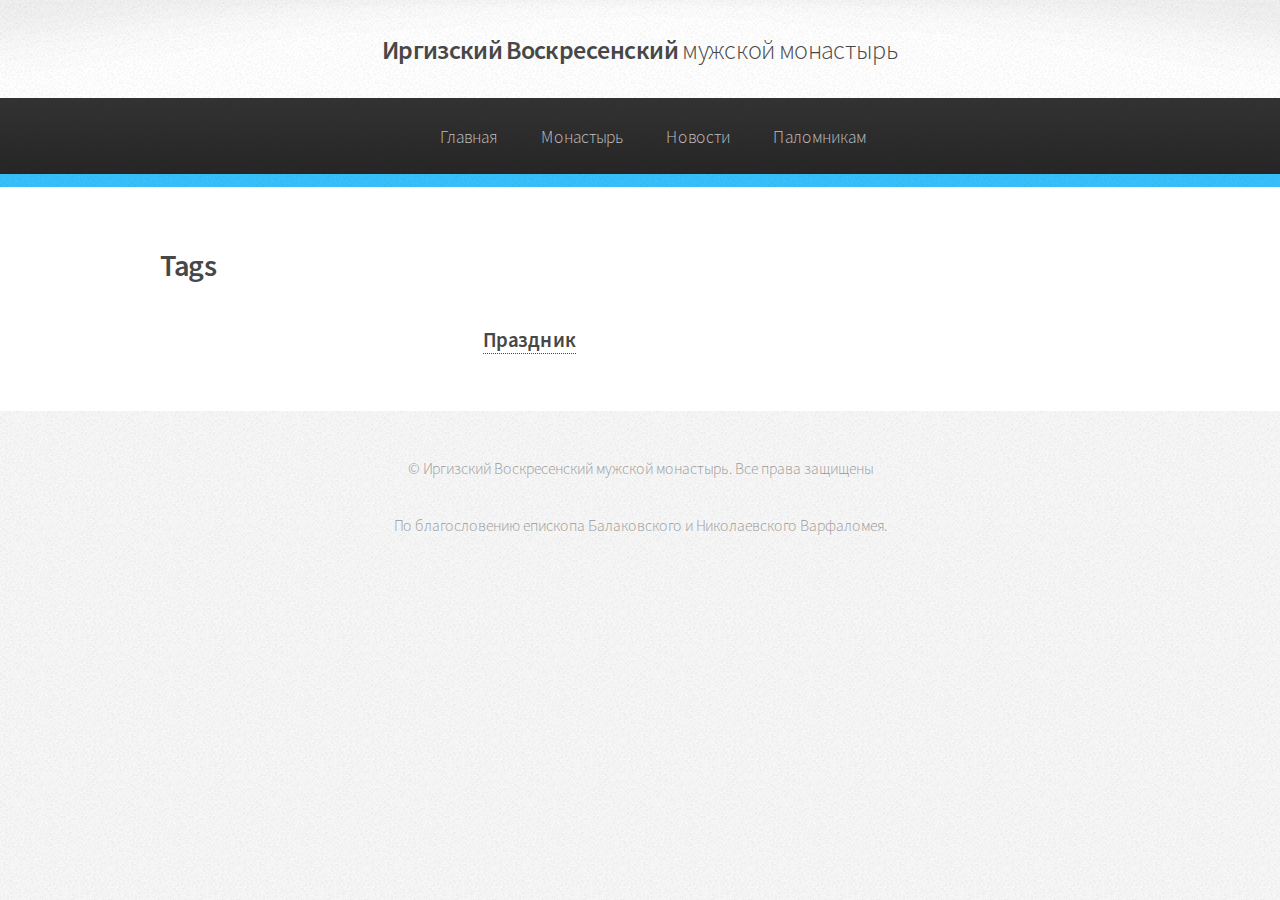
==== tags/index.html @ f7e7fb21 "first commit" ====
<!DOCTYPE HTML>
<html lang="ru">
    <head>

<title>Tags | Иргизский Воскресенский мужской монастырь, г. Балаково</title>
<meta charset="utf-8" />
<meta name="viewport" content="width=device-width, initial-scale=1, user-scalable=no" />
<link rel="stylesheet" href="/style.css" />
<meta property="og:title" content="Tags" />
<meta property="og:description" content="" />
<meta property="og:type" content="website" />
<meta property="og:url" content="http://example.org/tags/" />
</head>
    <body class="is-preload">
        <div id="page-wrapper"><div id="header">
    <h1><a href="http://example.org/" id="logo">
        Иргизский Воскресенский <em>мужской монастырь</em>
    </a></h1>

    <nav id="nav">
        <ul>
                <li class="">
                    <a href="/">Главная</a>
                <li class="">
                    <a href="/%D0%BC%D0%BE%D0%BD%D0%B0%D1%81%D1%82%D1%8B%D1%80%D1%8C/">Монастырь</a><ul>
                        <li class="">
                            <a href="/%D0%BC%D0%BE%D0%BD%D0%B0%D1%81%D1%82%D1%8B%D1%80%D1%8C/%D0%B4%D1%83%D1%85%D0%BE%D0%B2%D0%B5%D0%BD%D1%81%D1%82%D0%B2%D0%BE/">Духовенство</a>
                        <li class="">
                            <a href="/%D0%BC%D0%BE%D0%BD%D0%B0%D1%81%D1%82%D1%8B%D1%80%D1%8C/%D0%B1%D0%BE%D0%B3%D0%BE%D1%81%D0%BB%D1%83%D0%B6%D0%B5%D0%BD%D0%B8%D1%8F/">Богослужения</a>
                        <li class="">
                            <a href="/%D0%BC%D0%BE%D0%BD%D0%B0%D1%81%D1%82%D1%8B%D1%80%D1%8C/%D0%B8%D1%81%D1%82%D0%BE%D1%80%D0%B8%D1%8F/">История</a>
                    </ul>
                <li class="">
                    <a href="/%D0%BD%D0%BE%D0%B2%D0%BE%D1%81%D1%82%D0%B8/">Новости</a>
                <li class="">
                    <a href="/%D0%BF%D0%B0%D0%BB%D0%BE%D0%BC%D0%BD%D0%B8%D0%BA%D0%B0%D0%BC/">Паломникам</a>
        </ul>
    </nav>
</div>


            <section class="wrapper style1">
                <div class="container">
                    

                        <div class="">
                            <div id="content">
                                <article>
    <header>
        <h2>Tags</h2>
        
    </header>

    
        <section>
    <div class="box post">
        <a href="/tags/%D0%BF%D1%80%D0%B0%D0%B7%D0%B4%D0%BD%D0%B8%D0%BA/" class="image left"><img src="/" alt="" /></a>
        <div class="inner">
            <h3><a href="/tags/%D0%BF%D1%80%D0%B0%D0%B7%D0%B4%D0%BD%D0%B8%D0%BA/">Праздник</a></h3>
            <p>
                
            </p>
        </div>
    </div>
</section>

    


                                </article>
                            </div>
                        </div>

                    
                </div>
            </section><div id="footer">
    <div class="container">
        <div class="row">
        </div>
    </div>

    <ul class="icons">
    </ul>

    <div class="copyright">
        <ul class="menu">
            
                <li>© Иргизский Воскресенский мужской монастырь. Все права защищены
            
        </ul>
    </div>
    <div class="copyright">
        По благословению епископа Балаковского и Николаевского Варфаломея. 
    </div>
</div>
</div><script src="/js/jquery.min.js"></script>
<script src="/js/jquery.dropotron.min.js"></script>
<script src="/js/browser.min.js"></script>
<script src="/js/breakpoints.min.js"></script>
<script src="/js/util.js"></script>
<script src="/js/main.js"></script>
</body>
</html>
---- style.css ----
@import url("css/fontawesome-all.min.css");@import url("css/font-source-sans-pro.css");html,body,div,span,applet,object,iframe,h1,h2,h3,h4,h5,h6,p,blockquote,pre,a,abbr,acronym,address,big,cite,code,del,dfn,em,img,ins,kbd,q,s,samp,small,strike,strong,sub,sup,tt,var,b,u,i,center,dl,dt,dd,ol,ul,li,fieldset,form,label,legend,table,caption,tbody,tfoot,thead,tr,th,td,article,aside,canvas,details,embed,figure,figcaption,footer,header,hgroup,menu,nav,output,ruby,section,summary,time,mark,audio,video{margin:0;padding:0;border:0;font-size:100%;font:inherit;vertical-align:baseline}article,aside,details,figcaption,figure,footer,header,hgroup,menu,nav,section{display:block}body{line-height:1}ol,ul{list-style:none}blockquote,q{quotes:none}blockquote:before,blockquote:after,q:before,q:after{content:'';content:none}table{border-collapse:collapse;border-spacing:0}body{-webkit-text-size-adjust:none}mark{background-color:transparent;color:inherit}input::-moz-focus-inner{border:0;padding:0}input,select,textarea{-moz-appearance:none;-webkit-appearance:none;-ms-appearance:none;appearance:none}html{box-sizing:border-box}*,*:before,*:after{box-sizing:inherit}body{background:#f7f7f7 url("images/bg01.png")}body.is-preload *,body.is-preload *:before,body.is-preload *:after{-moz-animation:none !important;-webkit-animation:none !important;-ms-animation:none !important;animation:none !important;-moz-transition:none !important;-webkit-transition:none !important;-ms-transition:none !important;transition:none !important}body,input,select,textarea{color:#474747;font-family:'Source Sans Pro', sans-serif;font-size:16pt;font-weight:300;line-height:1.65em}a{-moz-transition:color 0.2s ease-in-out, border-color 0.2s ease-in-out, opacity 0.2s ease-in-out;-webkit-transition:color 0.2s ease-in-out, border-color 0.2s ease-in-out, opacity 0.2s ease-in-out;-ms-transition:color 0.2s ease-in-out, border-color 0.2s ease-in-out, opacity 0.2s ease-in-out;transition:color 0.2s ease-in-out, border-color 0.2s ease-in-out, opacity 0.2s ease-in-out;color:#37c0fb;text-decoration:none;border-bottom:dotted 1px}a:hover{color:#37c0fb;border-bottom-color:transparent}strong,b{font-weight:600}em,i{font-style:italic}p,ul,ol,dl,table,blockquote{margin:0 0 2em 0}h1,h2,h3,h4,h5,h6{color:inherit;font-weight:600;line-height:1.75em;margin-bottom:1em}h1 a,h2 a,h3 a,h4 a,h5 a,h6 a{color:inherit;text-decoration:none}h1 em,h2 em,h3 em,h4 em,h5 em,h6 em{font-style:normal;font-weight:300}h2{font-size:1.75em;letter-spacing:-0.025em}h3{font-size:1.2em;letter-spacing:-0.025em}sub{font-size:0.8em;position:relative;top:0.5em}sup{font-size:0.8em;position:relative;top:-0.5em}hr{border-top:solid 1px #e0e0e0;border:0;margin-bottom:1.5em}blockquote{border-left:solid 0.5em #e0e0e0;font-style:italic;padding:1em 0 1em 2em}time{font-size:1rem}.container{margin:0 auto;max-width:100%;width:1400px}@media screen and (max-width: 1680px){.container{width:1200px}}@media screen and (max-width: 1280px){.container{width:960px}}@media screen and (max-width: 980px){.container{width:95%}}@media screen and (max-width: 840px){.container{width:95%}}@media screen and (max-width: 736px){.container{width:90%}}@media screen and (max-width: 480px){.container{width:100%}}.row{display:flex;flex-wrap:wrap;box-sizing:border-box;align-items:stretch}.row>*{box-sizing:border-box}.row.gtr-uniform>*>:last-child{margin-bottom:0}.row.aln-left{justify-content:flex-start}.row.aln-center{justify-content:center}.row.aln-right{justify-content:flex-end}.row.aln-top{align-items:flex-start}.row.aln-middle{align-items:center}.row.aln-bottom{align-items:flex-end}.row>.imp{order:-1}.row>.col-1{width:8.33333333%}.row>.off-1{margin-left:8.33333333%}.row>.col-2{width:16.66666667%}.row>.off-2{margin-left:16.66666667%}.row>.col-3{width:25%}.row>.off-3{margin-left:25%}.row>.col-4{width:33.33333333%}.row>.off-4{margin-left:33.33333333%}.row>.col-5{width:41.66666667%}.row>.off-5{margin-left:41.66666667%}.row>.col-6{width:50%}.row>.off-6{margin-left:50%}.row>.col-7{width:58.33333333%}.row>.off-7{margin-left:58.33333333%}.row>.col-8{width:66.66666667%}.row>.off-8{margin-left:66.66666667%}.row>.col-9{width:75%}.row>.off-9{margin-left:75%}.row>.col-10{width:83.33333333%}.row>.off-10{margin-left:83.33333333%}.row>.col-11{width:91.66666667%}.row>.off-11{margin-left:91.66666667%}.row>.col-12{width:100%}.row>.off-12{margin-left:100%}.row.gtr-0{margin-top:0px;margin-left:0px}.row.gtr-0>*{padding:0px 0 0 0px}.row.gtr-0.gtr-uniform{margin-top:0px}.row.gtr-0.gtr-uniform>*{padding-top:0px}.row.gtr-25{margin-top:-12.5px;margin-left:-12.5px}.row.gtr-25>*{padding:12.5px 0 0 12.5px}.row.gtr-25.gtr-uniform{margin-top:-12.5px}.row.gtr-25.gtr-uniform>*{padding-top:12.5px}.row.gtr-50{margin-top:-25px;margin-left:-25px}.row.gtr-50>*{padding:25px 0 0 25px}.row.gtr-50.gtr-uniform{margin-top:-25px}.row.gtr-50.gtr-uniform>*{padding-top:25px}.row{margin-top:-50px;margin-left:-50px}.row>*{padding:50px 0 0 50px}.row.gtr-uniform{margin-top:-50px}.row.gtr-uniform>*{padding-top:50px}.row.gtr-150{margin-top:-75px;margin-left:-75px}.row.gtr-150>*{padding:75px 0 0 75px}.row.gtr-150.gtr-uniform{margin-top:-75px}.row.gtr-150.gtr-uniform>*{padding-top:75px}.row.gtr-200{margin-top:-100px;margin-left:-100px}.row.gtr-200>*{padding:100px 0 0 100px}.row.gtr-200.gtr-uniform{margin-top:-100px}.row.gtr-200.gtr-uniform>*{padding-top:100px}@media screen and (max-width: 1680px){.row{display:flex;flex-wrap:wrap;box-sizing:border-box;align-items:stretch}.row>*{box-sizing:border-box}.row.gtr-uniform>*>:last-child{margin-bottom:0}.row.aln-left{justify-content:flex-start}.row.aln-center{justify-content:center}.row.aln-right{justify-content:flex-end}.row.aln-top{align-items:flex-start}.row.aln-middle{align-items:center}.row.aln-bottom{align-items:flex-end}.row>.imp-wide{order:-1}.row>.col-1-wide{width:8.33333333%}.row>.off-1-wide{margin-left:8.33333333%}.row>.col-2-wide{width:16.66666667%}.row>.off-2-wide{margin-left:16.66666667%}.row>.col-3-wide{width:25%}.row>.off-3-wide{margin-left:25%}.row>.col-4-wide{width:33.33333333%}.row>.off-4-wide{margin-left:33.33333333%}.row>.col-5-wide{width:41.66666667%}.row>.off-5-wide{margin-left:41.66666667%}.row>.col-6-wide{width:50%}.row>.off-6-wide{margin-left:50%}.row>.col-7-wide{width:58.33333333%}.row>.off-7-wide{margin-left:58.33333333%}.row>.col-8-wide{width:66.66666667%}.row>.off-8-wide{margin-left:66.66666667%}.row>.col-9-wide{width:75%}.row>.off-9-wide{margin-left:75%}.row>.col-10-wide{width:83.33333333%}.row>.off-10-wide{margin-left:83.33333333%}.row>.col-11-wide{width:91.66666667%}.row>.off-11-wide{margin-left:91.66666667%}.row>.col-12-wide{width:100%}.row>.off-12-wide{margin-left:100%}.row.gtr-0{margin-top:0px;margin-left:0px}.row.gtr-0>*{padding:0px 0 0 0px}.row.gtr-0.gtr-uniform{margin-top:0px}.row.gtr-0.gtr-uniform>*{padding-top:0px}.row.gtr-25{margin-top:-10px;margin-left:-10px}.row.gtr-25>*{padding:10px 0 0 10px}.row.gtr-25.gtr-uniform{margin-top:-10px}.row.gtr-25.gtr-uniform>*{padding-top:10px}.row.gtr-50{margin-top:-20px;margin-left:-20px}.row.gtr-50>*{padding:20px 0 0 20px}.row.gtr-50.gtr-uniform{margin-top:-20px}.row.gtr-50.gtr-uniform>*{padding-top:20px}.row{margin-top:-40px;margin-left:-40px}.row>*{padding:40px 0 0 40px}.row.gtr-uniform{margin-top:-40px}.row.gtr-uniform>*{padding-top:40px}.row.gtr-150{margin-top:-60px;margin-left:-60px}.row.gtr-150>*{padding:60px 0 0 60px}.row.gtr-150.gtr-uniform{margin-top:-60px}.row.gtr-150.gtr-uniform>*{padding-top:60px}.row.gtr-200{margin-top:-80px;margin-left:-80px}.row.gtr-200>*{padding:80px 0 0 80px}.row.gtr-200.gtr-uniform{margin-top:-80px}.row.gtr-200.gtr-uniform>*{padding-top:80px}}@media screen and (max-width: 1280px){.row{display:flex;flex-wrap:wrap;box-sizing:border-box;align-items:stretch}.row>*{box-sizing:border-box}.row.gtr-uniform>*>:last-child{margin-bottom:0}.row.aln-left{justify-content:flex-start}.row.aln-center{justify-content:center}.row.aln-right{justify-content:flex-end}.row.aln-top{align-items:flex-start}.row.aln-middle{align-items:center}.row.aln-bottom{align-items:flex-end}.row>.imp-normal{order:-1}.row>.col-1-normal{width:8.33333333%}.row>.off-1-normal{margin-left:8.33333333%}.row>.col-2-normal{width:16.66666667%}.row>.off-2-normal{margin-left:16.66666667%}.row>.col-3-normal{width:25%}.row>.off-3-normal{margin-left:25%}.row>.col-4-normal{width:33.33333333%}.row>.off-4-normal{margin-left:33.33333333%}.row>.col-5-normal{width:41.66666667%}.row>.off-5-normal{margin-left:41.66666667%}.row>.col-6-normal{width:50%}.row>.off-6-normal{margin-left:50%}.row>.col-7-normal{width:58.33333333%}.row>.off-7-normal{margin-left:58.33333333%}.row>.col-8-normal{width:66.66666667%}.row>.off-8-normal{margin-left:66.66666667%}.row>.col-9-normal{width:75%}.row>.off-9-normal{margin-left:75%}.row>.col-10-normal{width:83.33333333%}.row>.off-10-normal{margin-left:83.33333333%}.row>.col-11-normal{width:91.66666667%}.row>.off-11-normal{margin-left:91.66666667%}.row>.col-12-normal{width:100%}.row>.off-12-normal{margin-left:100%}.row.gtr-0{margin-top:0px;margin-left:0px}.row.gtr-0>*{padding:0px 0 0 0px}.row.gtr-0.gtr-uniform{margin-top:0px}.row.gtr-0.gtr-uniform>*{padding-top:0px}.row.gtr-25{margin-top:-7.5px;margin-left:-7.5px}.row.gtr-25>*{padding:7.5px 0 0 7.5px}.row.gtr-25.gtr-uniform{margin-top:-7.5px}.row.gtr-25.gtr-uniform>*{padding-top:7.5px}.row.gtr-50{margin-top:-15px;margin-left:-15px}.row.gtr-50>*{padding:15px 0 0 15px}.row.gtr-50.gtr-uniform{margin-top:-15px}.row.gtr-50.gtr-uniform>*{padding-top:15px}.row{margin-top:-30px;margin-left:-30px}.row>*{padding:30px 0 0 30px}.row.gtr-uniform{margin-top:-30px}.row.gtr-uniform>*{padding-top:30px}.row.gtr-150{margin-top:-45px;margin-left:-45px}.row.gtr-150>*{padding:45px 0 0 45px}.row.gtr-150.gtr-uniform{margin-top:-45px}.row.gtr-150.gtr-uniform>*{padding-top:45px}.row.gtr-200{margin-top:-60px;margin-left:-60px}.row.gtr-200>*{padding:60px 0 0 60px}.row.gtr-200.gtr-uniform{margin-top:-60px}.row.gtr-200.gtr-uniform>*{padding-top:60px}}@media screen and (max-width: 980px){.row{display:flex;flex-wrap:wrap;box-sizing:border-box;align-items:stretch}.row>*{box-sizing:border-box}.row.gtr-uniform>*>:last-child{margin-bottom:0}.row.aln-left{justify-content:flex-start}.row.aln-center{justify-content:center}.row.aln-right{justify-content:flex-end}.row.aln-top{align-items:flex-start}.row.aln-middle{align-items:center}.row.aln-bottom{align-items:flex-end}.row>.imp-narrow{order:-1}.row>.col-1-narrow{width:8.33333333%}.row>.off-1-narrow{margin-left:8.33333333%}.row>.col-2-narrow{width:16.66666667%}.row>.off-2-narrow{margin-left:16.66666667%}.row>.col-3-narrow{width:25%}.row>.off-3-narrow{margin-left:25%}.row>.col-4-narrow{width:33.33333333%}.row>.off-4-narrow{margin-left:33.33333333%}.row>.col-5-narrow{width:41.66666667%}.row>.off-5-narrow{margin-left:41.66666667%}.row>.col-6-narrow{width:50%}.row>.off-6-narrow{margin-left:50%}.row>.col-7-narrow{width:58.33333333%}.row>.off-7-narrow{margin-left:58.33333333%}.row>.col-8-narrow{width:66.66666667%}.row>.off-8-narrow{margin-left:66.66666667%}.row>.col-9-narrow{width:75%}.row>.off-9-narrow{margin-left:75%}.row>.col-10-narrow{width:83.33333333%}.row>.off-10-narrow{margin-left:83.33333333%}.row>.col-11-narrow{width:91.66666667%}.row>.off-11-narrow{margin-left:91.66666667%}.row>.col-12-narrow{width:100%}.row>.off-12-narrow{margin-left:100%}.row.gtr-0{margin-top:0px;margin-left:0px}.row.gtr-0>*{padding:0px 0 0 0px}.row.gtr-0.gtr-uniform{margin-top:0px}.row.gtr-0.gtr-uniform>*{padding-top:0px}.row.gtr-25{margin-top:-7.5px;margin-left:-7.5px}.row.gtr-25>*{padding:7.5px 0 0 7.5px}.row.gtr-25.gtr-uniform{margin-top:-7.5px}.row.gtr-25.gtr-uniform>*{padding-top:7.5px}.row.gtr-50{margin-top:-15px;margin-left:-15px}.row.gtr-50>*{padding:15px 0 0 15px}.row.gtr-50.gtr-uniform{margin-top:-15px}.row.gtr-50.gtr-uniform>*{padding-top:15px}.row{margin-top:-30px;margin-left:-30px}.row>*{padding:30px 0 0 30px}.row.gtr-uniform{margin-top:-30px}.row.gtr-uniform>*{padding-top:30px}.row.gtr-150{margin-top:-45px;margin-left:-45px}.row.gtr-150>*{padding:45px 0 0 45px}.row.gtr-150.gtr-uniform{margin-top:-45px}.row.gtr-150.gtr-uniform>*{padding-top:45px}.row.gtr-200{margin-top:-60px;margin-left:-60px}.row.gtr-200>*{padding:60px 0 0 60px}.row.gtr-200.gtr-uniform{margin-top:-60px}.row.gtr-200.gtr-uniform>*{padding-top:60px}}@media screen and (max-width: 840px){.row{display:flex;flex-wrap:wrap;box-sizing:border-box;align-items:stretch}.row>*{box-sizing:border-box}.row.gtr-uniform>*>:last-child{margin-bottom:0}.row.aln-left{justify-content:flex-start}.row.aln-center{justify-content:center}.row.aln-right{justify-content:flex-end}.row.aln-top{align-items:flex-start}.row.aln-middle{align-items:center}.row.aln-bottom{align-items:flex-end}.row>.imp-narrower{order:-1}.row>.col-1-narrower{width:8.33333333%}.row>.off-1-narrower{margin-left:8.33333333%}.row>.col-2-narrower{width:16.66666667%}.row>.off-2-narrower{margin-left:16.66666667%}.row>.col-3-narrower{width:25%}.row>.off-3-narrower{margin-left:25%}.row>.col-4-narrower{width:33.33333333%}.row>.off-4-narrower{margin-left:33.33333333%}.row>.col-5-narrower{width:41.66666667%}.row>.off-5-narrower{margin-left:41.66666667%}.row>.col-6-narrower{width:50%}.row>.off-6-narrower{margin-left:50%}.row>.col-7-narrower{width:58.33333333%}.row>.off-7-narrower{margin-left:58.33333333%}.row>.col-8-narrower{width:66.66666667%}.row>.off-8-narrower{margin-left:66.66666667%}.row>.col-9-narrower{width:75%}.row>.off-9-narrower{margin-left:75%}.row>.col-10-narrower{width:83.33333333%}.row>.off-10-narrower{margin-left:83.33333333%}.row>.col-11-narrower{width:91.66666667%}.row>.off-11-narrower{margin-left:91.66666667%}.row>.col-12-narrower{width:100%}.row>.off-12-narrower{margin-left:100%}.row.gtr-0{margin-top:0px;margin-left:0px}.row.gtr-0>*{padding:0px 0 0 0px}.row.gtr-0.gtr-uniform{margin-top:0px}.row.gtr-0.gtr-uniform>*{padding-top:0px}.row.gtr-25{margin-top:-7.5px;margin-left:-7.5px}.row.gtr-25>*{padding:7.5px 0 0 7.5px}.row.gtr-25.gtr-uniform{margin-top:-7.5px}.row.gtr-25.gtr-uniform>*{padding-top:7.5px}.row.gtr-50{margin-top:-15px;margin-left:-15px}.row.gtr-50>*{padding:15px 0 0 15px}.row.gtr-50.gtr-uniform{margin-top:-15px}.row.gtr-50.gtr-uniform>*{padding-top:15px}.row{margin-top:-30px;margin-left:-30px}.row>*{padding:30px 0 0 30px}.row.gtr-uniform{margin-top:-30px}.row.gtr-uniform>*{padding-top:30px}.row.gtr-150{margin-top:-45px;margin-left:-45px}.row.gtr-150>*{padding:45px 0 0 45px}.row.gtr-150.gtr-uniform{margin-top:-45px}.row.gtr-150.gtr-uniform>*{padding-top:45px}.row.gtr-200{margin-top:-60px;margin-left:-60px}.row.gtr-200>*{padding:60px 0 0 60px}.row.gtr-200.gtr-uniform{margin-top:-60px}.row.gtr-200.gtr-uniform>*{padding-top:60px}}@media screen and (max-width: 736px){.row{display:flex;flex-wrap:wrap;box-sizing:border-box;align-items:stretch}.row>*{box-sizing:border-box}.row.gtr-uniform>*>:last-child{margin-bottom:0}.row.aln-left{justify-content:flex-start}.row.aln-center{justify-content:center}.row.aln-right{justify-content:flex-end}.row.aln-top{align-items:flex-start}.row.aln-middle{align-items:center}.row.aln-bottom{align-items:flex-end}.row>.imp-mobile{order:-1}.row>.col-1-mobile{width:8.33333333%}.row>.off-1-mobile{margin-left:8.33333333%}.row>.col-2-mobile{width:16.66666667%}.row>.off-2-mobile{margin-left:16.66666667%}.row>.col-3-mobile{width:25%}.row>.off-3-mobile{margin-left:25%}.row>.col-4-mobile{width:33.33333333%}.row>.off-4-mobile{margin-left:33.33333333%}.row>.col-5-mobile{width:41.66666667%}.row>.off-5-mobile{margin-left:41.66666667%}.row>.col-6-mobile{width:50%}.row>.off-6-mobile{margin-left:50%}.row>.col-7-mobile{width:58.33333333%}.row>.off-7-mobile{margin-left:58.33333333%}.row>.col-8-mobile{width:66.66666667%}.row>.off-8-mobile{margin-left:66.66666667%}.row>.col-9-mobile{width:75%}.row>.off-9-mobile{margin-left:75%}.row>.col-10-mobile{width:83.33333333%}.row>.off-10-mobile{margin-left:83.33333333%}.row>.col-11-mobile{width:91.66666667%}.row>.off-11-mobile{margin-left:91.66666667%}.row>.col-12-mobile{width:100%}.row>.off-12-mobile{margin-left:100%}.row.gtr-0{margin-top:0px;margin-left:0px}.row.gtr-0>*{padding:0px 0 0 0px}.row.gtr-0.gtr-uniform{margin-top:0px}.row.gtr-0.gtr-uniform>*{padding-top:0px}.row.gtr-25{margin-top:-5px;margin-left:-5px}.row.gtr-25>*{padding:5px 0 0 5px}.row.gtr-25.gtr-uniform{margin-top:-5px}.row.gtr-25.gtr-uniform>*{padding-top:5px}.row.gtr-50{margin-top:-10px;margin-left:-10px}.row.gtr-50>*{padding:10px 0 0 10px}.row.gtr-50.gtr-uniform{margin-top:-10px}.row.gtr-50.gtr-uniform>*{padding-top:10px}.row{margin-top:-20px;margin-left:-20px}.row>*{padding:20px 0 0 20px}.row.gtr-uniform{margin-top:-20px}.row.gtr-uniform>*{padding-top:20px}.row.gtr-150{margin-top:-30px;margin-left:-30px}.row.gtr-150>*{padding:30px 0 0 30px}.row.gtr-150.gtr-uniform{margin-top:-30px}.row.gtr-150.gtr-uniform>*{padding-top:30px}.row.gtr-200{margin-top:-40px;margin-left:-40px}.row.gtr-200>*{padding:40px 0 0 40px}.row.gtr-200.gtr-uniform{margin-top:-40px}.row.gtr-200.gtr-uniform>*{padding-top:40px}}@media screen and (max-width: 480px){.row{display:flex;flex-wrap:wrap;box-sizing:border-box;align-items:stretch}.row>*{box-sizing:border-box}.row.gtr-uniform>*>:last-child{margin-bottom:0}.row.aln-left{justify-content:flex-start}.row.aln-center{justify-content:center}.row.aln-right{justify-content:flex-end}.row.aln-top{align-items:flex-start}.row.aln-middle{align-items:center}.row.aln-bottom{align-items:flex-end}.row>.imp-mobilep{order:-1}.row>.col-1-mobilep{width:8.33333333%}.row>.off-1-mobilep{margin-left:8.33333333%}.row>.col-2-mobilep{width:16.66666667%}.row>.off-2-mobilep{margin-left:16.66666667%}.row>.col-3-mobilep{width:25%}.row>.off-3-mobilep{margin-left:25%}.row>.col-4-mobilep{width:33.33333333%}.row>.off-4-mobilep{margin-left:33.33333333%}.row>.col-5-mobilep{width:41.66666667%}.row>.off-5-mobilep{margin-left:41.66666667%}.row>.col-6-mobilep{width:50%}.row>.off-6-mobilep{margin-left:50%}.row>.col-7-mobilep{width:58.33333333%}.row>.off-7-mobilep{margin-left:58.33333333%}.row>.col-8-mobilep{width:66.66666667%}.row>.off-8-mobilep{margin-left:66.66666667%}.row>.col-9-mobilep{width:75%}.row>.off-9-mobilep{margin-left:75%}.row>.col-10-mobilep{width:83.33333333%}.row>.off-10-mobilep{margin-left:83.33333333%}.row>.col-11-mobilep{width:91.66666667%}.row>.off-11-mobilep{margin-left:91.66666667%}.row>.col-12-mobilep{width:100%}.row>.off-12-mobilep{margin-left:100%}.row.gtr-0{margin-top:0px;margin-left:0px}.row.gtr-0>*{padding:0px 0 0 0px}.row.gtr-0.gtr-uniform{margin-top:0px}.row.gtr-0.gtr-uniform>*{padding-top:0px}.row.gtr-25{margin-top:-5px;margin-left:-5px}.row.gtr-25>*{padding:5px 0 0 5px}.row.gtr-25.gtr-uniform{margin-top:-5px}.row.gtr-25.gtr-uniform>*{padding-top:5px}.row.gtr-50{margin-top:-10px;margin-left:-10px}.row.gtr-50>*{padding:10px 0 0 10px}.row.gtr-50.gtr-uniform{margin-top:-10px}.row.gtr-50.gtr-uniform>*{padding-top:10px}.row{margin-top:-20px;margin-left:-20px}.row>*{padding:20px 0 0 20px}.row.gtr-uniform{margin-top:-20px}.row.gtr-uniform>*{padding-top:20px}.row.gtr-150{margin-top:-30px;margin-left:-30px}.row.gtr-150>*{padding:30px 0 0 30px}.row.gtr-150.gtr-uniform{margin-top:-30px}.row.gtr-150.gtr-uniform>*{padding-top:30px}.row.gtr-200{margin-top:-40px;margin-left:-40px}.row.gtr-200>*{padding:40px 0 0 40px}.row.gtr-200.gtr-uniform{margin-top:-40px}.row.gtr-200.gtr-uniform>*{padding-top:40px}}section.special,article.special{text-align:center}header p{color:#999;font-size:1.25em;position:relative;margin-top:-1.25em;margin-bottom:0.25em}header.major{text-align:center;margin:0 0 2em 0}header.major h2{font-size:2.25em}header.major p{position:relative;border-top:solid 1px #e0e0e0;padding:1em 0 0 0;margin:0;top:-1em;font-size:1.5em;letter-spacing:-0.025em}footer{margin:0 0 3em 0}footer>:last-child{margin-bottom:0}footer.major{padding-top:3em}input[type="text"],input[type="password"],input[type="email"],textarea{-moz-appearance:none;-webkit-appearance:none;-ms-appearance:none;appearance:none;-moz-transition:border-color 0.2s ease-in-out;-webkit-transition:border-color 0.2s ease-in-out;-ms-transition:border-color 0.2s ease-in-out;transition:border-color 0.2s ease-in-out;background:#fff;border:solid 1px #e0e0e0;border-radius:5px;color:inherit;display:block;outline:0;padding:0.75em;text-decoration:none;width:100%}input[type="text"]:focus,input[type="password"]:focus,input[type="email"]:focus,textarea:focus{border-color:#37c0fb}input[type="text"],input[type="password"],input[type="email"]{line-height:1em}label{display:block;color:inherit;font-weight:600;line-height:1.75em;margin-bottom:0.5em}::-webkit-input-placeholder{color:#999;position:relative;top:3px}:-moz-placeholder{color:#999}::-moz-placeholder{color:#999}:-ms-input-placeholder{color:#999}.image{border:0;display:inline-block;position:relative;border-radius:5px}.image img{display:block;border-radius:5px}.image.left{display:block;float:left;margin:0 2em 2em 0;position:relative;top:0.25em}.image.left img{display:block;width:100%}.image.fit{display:block}.image.fit img{display:block;width:100%}.image.featured{display:block;margin:0 0 2em 0}.image.featured img{display:block;width:100%}.icon{text-decoration:none;position:relative;text-decoration:none}.icon:before{-moz-osx-font-smoothing:grayscale;-webkit-font-smoothing:antialiased;display:inline-block;font-style:normal;font-variant:normal;text-rendering:auto;line-height:1;text-transform:none !important;font-family:'Font Awesome 5 Free';font-weight:400}.icon>.label{display:none}.icon:before{line-height:inherit}.icon.solid:before{font-weight:900}.icon.brands:before{font-family:'Font Awesome 5 Brands'}.icon.major{text-align:center;cursor:default;background-color:#37c0fb;background-image:-moz-linear-gradient(top, rgba(0,0,0,0), rgba(0,0,0,0.15)),url("images/bg01.png");background-image:-webkit-linear-gradient(top, rgba(0,0,0,0), rgba(0,0,0,0.15)),url("images/bg01.png");background-image:-ms-linear-gradient(top, rgba(0,0,0,0), rgba(0,0,0,0.15)),url("images/bg01.png");background-image:linear-gradient(top, rgba(0,0,0,0), rgba(0,0,0,0.15)),url("images/bg01.png");color:#fff;border-radius:100%;display:inline-block;width:5em;height:5em;line-height:5em;box-shadow:0 0 0 7px white,0 0 0 8px #e0e0e0;margin:0 0 2em 0}.icon.major:before{font-size:36px}ol{list-style:decimal;padding-left:1.25em}ol li{padding-left:0.25em}ul{list-style:disc;padding-left:1em}ul li{padding-left:0.5em}ul.tags{list-style:none;font-size:1rem;display:flex;padding-left:0;margin-left:-8px}ul.links{list-style:none;padding-left:0}ul.links li{line-height:2.5em;padding-left:0}ul.icons{cursor:default;list-style:none;padding-left:0}ul.icons li{display:inline-block;line-height:1em;padding-left:1.5em}ul.icons li:first-child{padding-left:0}ul.icons li a,ul.icons li span{font-size:2em;border:0}ul.menu{list-style:none;padding-left:0}ul.menu li{border-left:solid 1px #e0e0e0;display:inline-block;padding:0 0 0 1em;margin:0 0 0 1em}ul.menu li:first-child{border-left:0;margin-left:0;padding-left:0}ul.actions{display:-moz-flex;display:-webkit-flex;display:-ms-flex;display:flex;cursor:default;list-style:none;margin-left:-1em;padding-left:0}ul.actions li{padding:0 0 0 1em;vertical-align:middle}ul.actions.special{-moz-justify-content:center;-webkit-justify-content:center;-ms-justify-content:center;justify-content:center;width:100%;margin-left:0}ul.actions.special li:first-child{padding-left:0}ul.actions.stacked{-moz-flex-direction:column;-webkit-flex-direction:column;-ms-flex-direction:column;flex-direction:column;margin-left:0}ul.actions.stacked li{padding:1.25em 0 0 0}ul.actions.stacked li:first-child{padding-top:0}ul.actions.fit{width:calc(100% + 1em)}ul.actions.fit li{-moz-flex-grow:1;-webkit-flex-grow:1;-ms-flex-grow:1;flex-grow:1;-moz-flex-shrink:1;-webkit-flex-shrink:1;-ms-flex-shrink:1;flex-shrink:1;width:100%}ul.actions.fit li>*{width:100%}ul.actions.fit.stacked{width:100%}@media screen and (max-width: 736px){ul.actions:not(.fixed){-moz-flex-direction:column;-webkit-flex-direction:column;-ms-flex-direction:column;flex-direction:column;margin-left:0;width:100% !important}ul.actions:not(.fixed) li{-moz-flex-grow:1;-webkit-flex-grow:1;-ms-flex-grow:1;flex-grow:1;-moz-flex-shrink:1;-webkit-flex-shrink:1;-ms-flex-shrink:1;flex-shrink:1;padding:1em 0 0 0;text-align:center;width:100%}ul.actions:not(.fixed) li>*{width:100%}ul.actions:not(.fixed) li:first-child{padding-top:0}ul.actions:not(.fixed) li input[type="submit"],ul.actions:not(.fixed) li input[type="reset"],ul.actions:not(.fixed) li input[type="button"],ul.actions:not(.fixed) li button,ul.actions:not(.fixed) li .button{width:100%}ul.actions:not(.fixed) li input[type="submit"].icon:before,ul.actions:not(.fixed) li input[type="reset"].icon:before,ul.actions:not(.fixed) li input[type="button"].icon:before,ul.actions:not(.fixed) li button.icon:before,ul.actions:not(.fixed) li .button.icon:before{margin-left:-0.5em}}table{width:100%}table.default{width:100%}table.default tbody tr{border-bottom:solid 1px #e0e0e0}table.default td{padding:0.5em 1em 0.5em 1em}table.default th{font-weight:600;padding:0.5em 1em 0.5em 1em;text-align:left}table.default thead{background-color:#555555;background-image:-moz-linear-gradient(top, rgba(0,0,0,0), rgba(0,0,0,0.15)),url("images/bg01.png");background-image:-webkit-linear-gradient(top, rgba(0,0,0,0), rgba(0,0,0,0.15)),url("images/bg01.png");background-image:-ms-linear-gradient(top, rgba(0,0,0,0), rgba(0,0,0,0.15)),url("images/bg01.png");background-image:linear-gradient(top, rgba(0,0,0,0), rgba(0,0,0,0.15)),url("images/bg01.png");color:#fff}input[type="submit"],input[type="reset"],input[type="button"],button,.button{-moz-appearance:none;-webkit-appearance:none;-ms-appearance:none;appearance:none;-moz-transition:background-color 0.2s ease-in-out, color 0.2s ease-in-out, box-shadow 0.2s ease-in-out;-webkit-transition:background-color 0.2s ease-in-out, color 0.2s ease-in-out, box-shadow 0.2s ease-in-out;-ms-transition:background-color 0.2s ease-in-out, color 0.2s ease-in-out, box-shadow 0.2s ease-in-out;transition:background-color 0.2s ease-in-out, color 0.2s ease-in-out, box-shadow 0.2s ease-in-out;background-image:-moz-linear-gradient(top, rgba(0,0,0,0), rgba(0,0,0,0.15)),url("images/bg01.png");background-image:-webkit-linear-gradient(top, rgba(0,0,0,0), rgba(0,0,0,0.15)),url("images/bg01.png");background-image:-ms-linear-gradient(top, rgba(0,0,0,0), rgba(0,0,0,0.15)),url("images/bg01.png");background-image:linear-gradient(top, rgba(0,0,0,0), rgba(0,0,0,0.15)),url("images/bg01.png");background-color:#37c0fb;border-radius:5px;border:0;color:#fff;cursor:pointer;display:inline-block;padding:0 1.5em;line-height:2.75em;min-width:9em;text-align:center;text-decoration:none;font-weight:600;letter-spacing:-0.025em}input[type="submit"]:hover,input[type="reset"]:hover,input[type="button"]:hover,button:hover,.button:hover{background-color:#50c8fc;color:#fff !important}input[type="submit"]:active,input[type="reset"]:active,input[type="button"]:active,button:active,.button:active{background-color:#1eb8fb;color:#fff}input[type="submit"].alt,input[type="reset"].alt,input[type="button"].alt,button.alt,.button.alt{background-color:#555555;color:#fff}input[type="submit"].alt:hover,input[type="reset"].alt:hover,input[type="button"].alt:hover,button.alt:hover,.button.alt:hover{background-color:#626262}input[type="submit"].alt:active,input[type="reset"].alt:active,input[type="button"].alt:active,button.alt:active,.button.alt:active{background-color:#484848}input[type="submit"].icon:before,input[type="reset"].icon:before,input[type="button"].icon:before,button.icon:before,.button.icon:before{margin-right:0.5em}input[type="submit"].fit,input[type="reset"].fit,input[type="button"].fit,button.fit,.button.fit{width:100%}input[type="submit"].small,input[type="reset"].small,input[type="button"].small,button.small,.button.small{font-size:0.8em}.box.highlight{text-align:center}.box.post{position:relative;margin:0 0 2em 0}.box.post:after{content:'';display:block;clear:both}.box.post .inner{margin-left:calc(30% + 2em)}.box.post .inner>:last-child{margin-bottom:0}.box.post .image{width:30%;margin:0}#header{text-align:center;padding:3em 0 0 0;background-color:#fff;background-image:url("images/bg02.png"),url("images/bg02.png"),url("images/bg01.png");background-position:top left,                   top left,                   top left;background-size:100% 6em,                   100% 6em,                   auto;background-repeat:no-repeat,                  no-repeat,                  repeat}#header h1{padding:0 0 2.75em 0;margin:0}#header h1 a{font-size:1.5em;letter-spacing:-0.025em;border:0}#nav{cursor:default;background-color:#333;background-image:-moz-linear-gradient(top, rgba(0,0,0,0), rgba(0,0,0,0.3)),url("images/bg01.png");background-image:-webkit-linear-gradient(top, rgba(0,0,0,0), rgba(0,0,0,0.3)),url("images/bg01.png");background-image:-ms-linear-gradient(top, rgba(0,0,0,0), rgba(0,0,0,0.3)),url("images/bg01.png");background-image:linear-gradient(top, rgba(0,0,0,0), rgba(0,0,0,0.3)),url("images/bg01.png");padding:0}#nav:after{content:'';display:block;width:100%;height:0.75em;background-color:#37c0fb;background-image:url("images/bg01.png")}#nav>ul{margin:0}#nav>ul>li{position:relative;display:inline-block;margin-left:1em}#nav>ul>li a{color:#c0c0c0;text-decoration:none;border:0;display:block;padding:1.5em 0.5em 1.35em 0.5em}#nav>ul>li:first-child{margin-left:0}#nav>ul>li:hover a{color:#fff}#nav>ul>li.current{font-weight:600}#nav>ul>li.current:before{-moz-transform:rotateZ(45deg);-webkit-transform:rotateZ(45deg);-ms-transform:rotateZ(45deg);transform:rotateZ(45deg);width:0.75em;height:0.75em;content:'';display:block;position:absolute;bottom:-0.5em;left:50%;margin-left:-0.375em;background-color:#37c0fb;background-image:url("images/bg01.png")}#nav>ul>li.current a{color:#fff}#nav>ul>li.active a{color:#fff}#nav>ul>li.active.current:before{opacity:0}#nav>ul>li>ul{display:none}.dropotron{background-image:-moz-linear-gradient(top, rgba(0,0,0,0.3), rgba(0,0,0,0)),url("images/bg01.png");background-image:-webkit-linear-gradient(top, rgba(0,0,0,0.3), rgba(0,0,0,0)),url("images/bg01.png");background-image:-ms-linear-gradient(top, rgba(0,0,0,0.3), rgba(0,0,0,0)),url("images/bg01.png");background-image:linear-gradient(top, rgba(0,0,0,0.3), rgba(0,0,0,0)),url("images/bg01.png");background-color:#333;border-radius:5px;color:#fff;min-width:10em;padding:1em 0;text-align:center;box-shadow:0 1em 1em 0 rgba(0,0,0,0.5);list-style:none}.dropotron>li{line-height:2em;padding:0 1.1em 0 1em}.dropotron>li>a{color:#c0c0c0;text-decoration:none;border:0}.dropotron>li.active>a,.dropotron>li:hover>a{color:#fff}.dropotron.level-0{border-radius:0 0 5px 5px;font-size:0.9em;padding-top:0;margin-top:-1px}#banner{background-image:url(/images/featured_2023-02-14_03-01-14_monastyr.jpg);background-position:center center;background-size:cover;height:28em;text-align:center;position:relative}#banner header{position:absolute;bottom:0;left:0;width:100%;background:#212121;background:rgba(27,27,27,0.75);color:#fff;padding:1.5em 0}#banner header h2{display:inline-block;margin:0;font-size:1.25em;vertical-align:middle}#banner header h2 em{opacity:0.75}#banner header h2 a{border-bottom-color:rgba(255,255,255,0.5)}#banner header h2 a:hover{border-bottom-color:transparent}#banner header .button{vertical-align:middle;margin-left:1em}.wrapper{padding:5em 0 3em 0}.wrapper.style1{background:#fff}.wrapper.style2{background-color:#fff;background-image:url("images/bg02.png"),url("images/bg03.png"),url("images/bg01.png");background-position:top left,                       bottom left,                    top left;background-size:100% 6em,                       100% 6em,                       auto;background-repeat:no-repeat,                      no-repeat,                      repeat}.wrapper.style3{background-color:#37c0fb;background-image:-moz-linear-gradient(top, rgba(0,0,0,0), rgba(0,0,0,0.15)),url("images/bg01.png");background-image:-webkit-linear-gradient(top, rgba(0,0,0,0), rgba(0,0,0,0.15)),url("images/bg01.png");background-image:-ms-linear-gradient(top, rgba(0,0,0,0), rgba(0,0,0,0.15)),url("images/bg01.png");background-image:linear-gradient(top, rgba(0,0,0,0), rgba(0,0,0,0.15)),url("images/bg01.png");color:#fff}.wrapper.style3 .button{background:#fff;color:#474747}.wrapper.style3 .button:hover{color:#37c0fb !important}#cta{text-align:center;padding:3.5em 0}#cta header h2{display:inline-block;vertical-align:middle;margin:0}#cta header .button{vertical-align:middle;margin-left:1em}#footer{padding:4em 0 8em 0}#footer a{color:inherit;border-bottom-color:rgba(71,71,71,0.25)}#footer a:hover{color:#37c0fb;border-bottom-color:transparent}#footer .container{margin-bottom:4em}#footer .icons{text-align:center;margin:0}#footer .icons a{color:#999}#footer .icons a:hover{color:#474747}#footer .copyright{color:#999;margin-top:1.5em;text-align:center;font-size:0.9em}@media screen and (max-width: 1680px){body,input,select,textarea{font-size:14pt;line-height:1.5em}#banner{height:24em}}@media screen and (max-width: 1280px){body,input,select,textarea{font-size:13pt;line-height:1.5em}ol{padding-left:1.25em}ol li{padding-left:0.25em}ul.icons li a,ul.icons li span{font-size:1.5em}#header{padding:2em 0 0 0}#header h1{padding:0 0 1.75em 0}#banner{height:20em}.wrapper{padding:3em 0 1em 0}#cta{padding:2em 0}#footer{padding:3em 0 3em 0}#footer .container{margin-bottom:1em}}@media screen and (max-width: 980px){body,input,select,textarea{font-size:12pt;line-height:1.5em}}#navPanel,#titleBar{display:none}@media screen and (max-width: 840px){html,body{overflow-x:hidden}body,input,select,textarea{font-size:13pt}h1,h2,h3,h4,h5,h6{margin-bottom:0.5em}header p{margin-top:-0.75em}header.major{text-align:center;margin:0 0 2em 0}header.major h2{font-size:1.75em}header.major p{top:-0.25em;font-size:1.25em}.box.highlight{text-align:left;position:relative;padding-left:7em}.box.highlight i{position:absolute;margin:0;left:0;top:0.25em}.box.post .inner{margin-left:calc(20% + 2em)}.box.post .image{width:20%}#header{display:none}#banner{height:20em}#banner header h2{display:block}#banner header .button{margin:1em 0 0 0}#cta{padding:1.5em 0}#cta header h2{display:block}#cta header .button{margin:1em 0 0 0}#footer{text-align:center}#footer .container{margin-bottom:4em}#footer form .actions{-moz-justify-content:center;-webkit-justify-content:center;-ms-justify-content:center;justify-content:center;width:100%;margin-left:0}#footer form .actions li:first-child{padding-left:0}#page-wrapper{-moz-backface-visibility:hidden;-webkit-backface-visibility:hidden;-ms-backface-visibility:hidden;backface-visibility:hidden;-moz-transition:-moz-transform .5s ease;-webkit-transition:-webkit-transform .5s ease;-ms-transition:-ms-transform .5s ease;transition:transform .5s ease;padding-bottom:1px;padding-top:44px}#titleBar{-moz-backface-visibility:hidden;-webkit-backface-visibility:hidden;-ms-backface-visibility:hidden;backface-visibility:hidden;-moz-transition:-moz-transform .5s ease;-webkit-transition:-webkit-transform .5s ease;-ms-transition:-ms-transform .5s ease;transition:transform .5s ease;display:block;height:44px;left:0;position:fixed;top:0;width:100%;z-index:10001;background-color:#333;background-image:-moz-linear-gradient(top, rgba(0,0,0,0), rgba(0,0,0,0.3)),url("images/bg01.png");background-image:-webkit-linear-gradient(top, rgba(0,0,0,0), rgba(0,0,0,0.3)),url("images/bg01.png");background-image:-ms-linear-gradient(top, rgba(0,0,0,0), rgba(0,0,0,0.3)),url("images/bg01.png");background-image:linear-gradient(top, rgba(0,0,0,0), rgba(0,0,0,0.3)),url("images/bg01.png");height:44px;line-height:44px;box-shadow:0 4px 0 0 #37c0fb}#titleBar .title{display:block;position:relative;font-weight:600;text-align:center;color:#fff;z-index:1}#titleBar .title em{font-style:normal;font-weight:300}#titleBar .toggle{text-decoration:none;border:0;height:60px;left:0;position:absolute;top:0;width:80px;z-index:2}#titleBar .toggle:before{-moz-osx-font-smoothing:grayscale;-webkit-font-smoothing:antialiased;display:inline-block;font-style:normal;font-variant:normal;text-rendering:auto;line-height:1;text-transform:none !important;font-family:'Font Awesome 5 Free';font-weight:900}#titleBar .toggle:before{content:'\f0c9';display:block;height:44px;line-height:inherit;text-align:center;width:44px;color:#fff;opacity:0.5}#titleBar .toggle:active:before{opacity:0.75}#navPanel{background-color:#1f1f1f;box-shadow:inset -1px 0 3px 0 rgba(0,0,0,0.5);background-image:-moz-linear-gradient(left, rgba(0,0,0,0) 75%, rgba(0,0,0,0.15)),url("images/bg01.png");background-image:-webkit-linear-gradient(left, rgba(0,0,0,0) 75%, rgba(0,0,0,0.15)),url("images/bg01.png");background-image:-ms-linear-gradient(left, rgba(0,0,0,0) 75%, rgba(0,0,0,0.15)),url("images/bg01.png");background-image:linear-gradient(left, rgba(0,0,0,0) 75%, rgba(0,0,0,0.15)),url("images/bg01.png");-moz-backface-visibility:hidden;-webkit-backface-visibility:hidden;-ms-backface-visibility:hidden;backface-visibility:hidden;-moz-transform:translateX(-275px);-webkit-transform:translateX(-275px);-ms-transform:translateX(-275px);transform:translateX(-275px);-moz-transition:-moz-transform .5s ease;-webkit-transition:-webkit-transform .5s ease;-ms-transition:-ms-transform .5s ease;transition:transform .5s ease;display:block;height:100%;left:0;overflow-y:auto;position:fixed;top:0;width:275px;z-index:10002}#navPanel .link{border-bottom:0;border-top:solid 1px rgba(255,255,255,0.05);color:#888;display:block;height:48px;line-height:48px;padding:0 1em 0 1em;text-decoration:none}#navPanel .link:first-child{border-top:0}#navPanel .link.depth-0{color:#fff}#navPanel .link .indent-1{display:inline-block;width:1em}#navPanel .link .indent-2{display:inline-block;width:2em}#navPanel .link .indent-3{display:inline-block;width:3em}#navPanel .link .indent-4{display:inline-block;width:4em}#navPanel .link .indent-5{display:inline-block;width:5em}body.navPanel-visible #page-wrapper{-moz-transform:translateX(275px);-webkit-transform:translateX(275px);-ms-transform:translateX(275px);transform:translateX(275px)}body.navPanel-visible #titleBar{-moz-transform:translateX(275px);-webkit-transform:translateX(275px);-ms-transform:translateX(275px);transform:translateX(275px)}body.navPanel-visible #navPanel{-moz-transform:translateX(0);-webkit-transform:translateX(0);-ms-transform:translateX(0);transform:translateX(0)}}@media screen and (max-width: 736px){body,input,select,textarea{font-size:11pt;line-height:1.35em}h2{font-size:1.25em;letter-spacing:0;line-height:1.35em}h3{font-size:1em;letter-spacing:0;line-height:1.35em}header p{margin-top:-0.5em;font-size:1em}header.major{padding:0 20px}header.major h2{font-size:1.25em}header.major p{top:0;margin-top:1.25em;font-size:1em}ul.menu li{border:0;padding:0;margin:0;display:block;line-height:2em}#banner{height:18em}.wrapper{padding:2em 0 1px 0}}@media screen and (max-width: 480px){.icon.major{width:4em;height:4em;line-height:4em;box-shadow:0 0 0 7px white, 0 0 0 8px #e0e0e0}.icon.major:before{font-size:24px}input[type="submit"],input[type="reset"],input[type="button"],button,.button{width:100%;display:block}.box.highlight{padding-left:calc(4em + 30px)}.box.post .inner{margin-left:calc(30% + 20px)}.box.post .image{width:30%}#banner{height:20em}#banner header{padding:20px}.wrapper{padding:2em 20px 1px 20px}#cta{padding:20px}#footer{padding:2em 20px;text-align:left}}
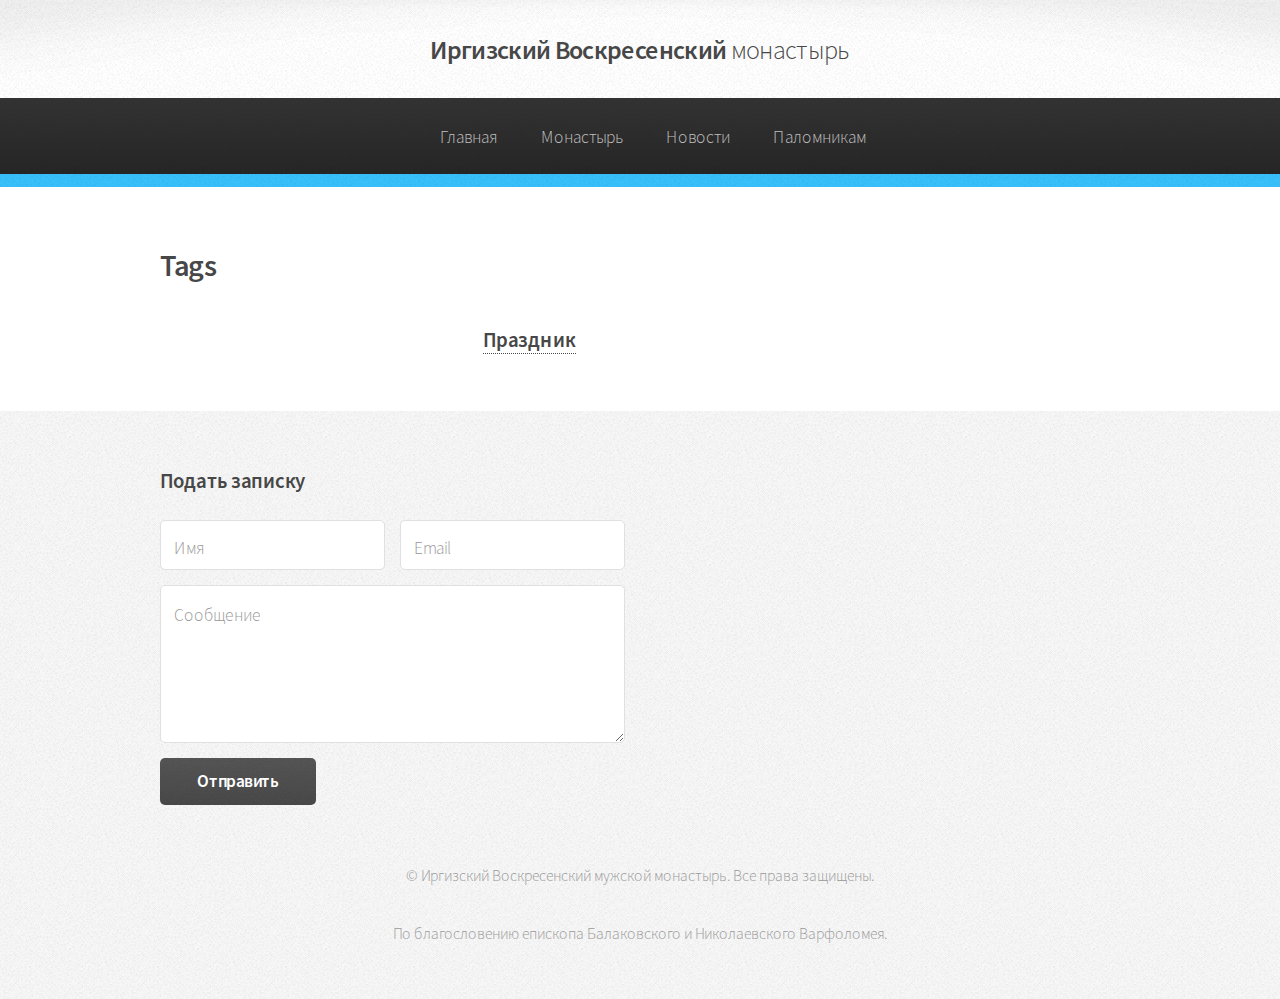
==== commit 755f84b0: "change base url" ====
--- a/tags/index.html
+++ b/tags/index.html
@@ -2,19 +2,19 @@
 <html lang="ru">
     <head>
 
-<title>Tags | Иргизский Воскресенский мужской монастырь, г. Балаково</title>
+<title>Tags | Иргизский Воскресенский мужской монастырь с. Криволучье Балаковского района</title>
 <meta charset="utf-8" />
 <meta name="viewport" content="width=device-width, initial-scale=1, user-scalable=no" />
 <link rel="stylesheet" href="/style.css" />
 <meta property="og:title" content="Tags" />
 <meta property="og:description" content="" />
 <meta property="og:type" content="website" />
-<meta property="og:url" content="http://example.org/tags/" />
+<meta property="og:url" content="https://irg-mm.github.io/tags/" />
 </head>
     <body class="is-preload">
         <div id="page-wrapper"><div id="header">
-    <h1><a href="http://example.org/" id="logo">
-        Иргизский Воскресенский <em>мужской монастырь</em>
+    <h1><a href="https://irg-mm.github.io/" id="logo">
+        Иргизский Воскресенский <em>монастырь</em>
     </a></h1>
 
     <nav id="nav">
@@ -75,7 +75,28 @@
                 </div>
             </section><div id="footer">
     <div class="container">
-        <div class="row">
+        <div class="row"><section class="col-6 col-12-narrower">
+    <h3>Подать записку</h3>
+    <form method="POST" action="">
+        <div class="row gtr-50">
+            <div class="col-6 col-12-mobilep">
+                <input type="text" name="name" id="name" placeholder="Имя" />
+            </div>
+            <div class="col-6 col-12-mobilep">
+                <input type="email" name="email" id="email" placeholder="Email" />
+            </div>
+            <div class="col-12">
+                <textarea name="message" id="message" placeholder="Сообщение" rows="5"></textarea>
+            </div>
+            <div class="col-12">
+                <ul class="actions">
+                    <li><input type="submit" class="button alt" value="Отправить" />
+                </ul>
+            </div>
+        </div>
+    </form>
+</section>
+
         </div>
     </div>
 
@@ -85,12 +106,12 @@
     <div class="copyright">
         <ul class="menu">
             
-                <li>© Иргизский Воскресенский мужской монастырь. Все права защищены
+                <li>© Иргизский Воскресенский мужской монастырь. Все права защищены.
             
         </ul>
     </div>
     <div class="copyright">
-        По благословению епископа Балаковского и Николаевского Варфаломея. 
+        По благословению епископа Балаковского и Николаевского Варфоломея. 
     </div>
 </div>
 </div><script src="/js/jquery.min.js"></script>
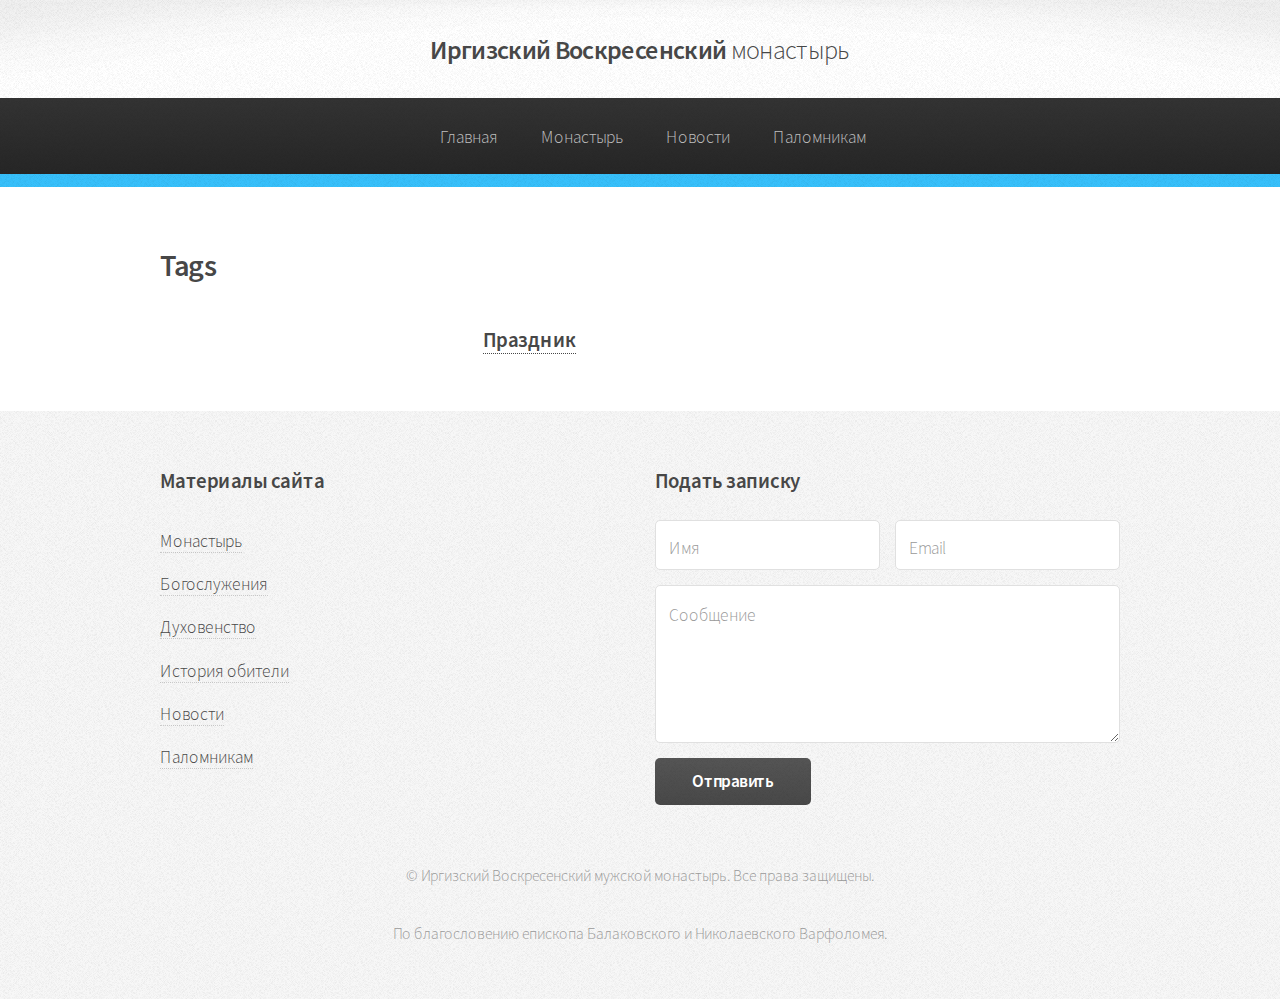
==== commit 54a58710: "add footer links" ====
--- a/tags/index.html
+++ b/tags/index.html
@@ -75,7 +75,19 @@
                 </div>
             </section><div id="footer">
     <div class="container">
-        <div class="row"><section class="col-6 col-12-narrower">
+        <div class="row">
+                <section class="col-6 col-6-narrower col-12-mobilep">
+                    <h3>Материалы сайта</h3>
+                    <ul class="links">
+                            <li><a href="/%d0%bc%d0%be%d0%bd%d0%b0%d1%81%d1%82%d1%8b%d1%80%d1%8c/">Монастырь</a>
+                            <li><a href="/%d0%bc%d0%be%d0%bd%d0%b0%d1%81%d1%82%d1%8b%d1%80%d1%8c/%d0%b1%d0%be%d0%b3%d0%be%d1%81%d0%bb%d1%83%d0%b6%d0%b5%d0%bd%d0%b8%d1%8f/">Богослужения</a>
+                            <li><a href="/%d0%bc%d0%be%d0%bd%d0%b0%d1%81%d1%82%d1%8b%d1%80%d1%8c/%d0%b4%d1%83%d1%85%d0%be%d0%b2%d0%b5%d0%bd%d1%81%d1%82%d0%b2%d0%be/">Духовенство</a>
+                            <li><a href="/%d0%bc%d0%be%d0%bd%d0%b0%d1%81%d1%82%d1%8b%d1%80%d1%8c/%d0%b8%d1%81%d1%82%d0%be%d1%80%d0%b8%d1%8f/">История обители</a>
+                            <li><a href="/%d0%bd%d0%be%d0%b2%d0%be%d1%81%d1%82%d0%b8/">Новости</a>
+                            <li><a href="/%d0%bf%d0%b0%d0%bb%d0%be%d0%bc%d0%bd%d0%b8%d0%ba%d0%b0%d0%bc/">Паломникам</a>
+                    </ul>
+                </section>
+            <section class="col-6 col-12-narrower">
     <h3>Подать записку</h3>
     <form method="POST" action="">
         <div class="row gtr-50">
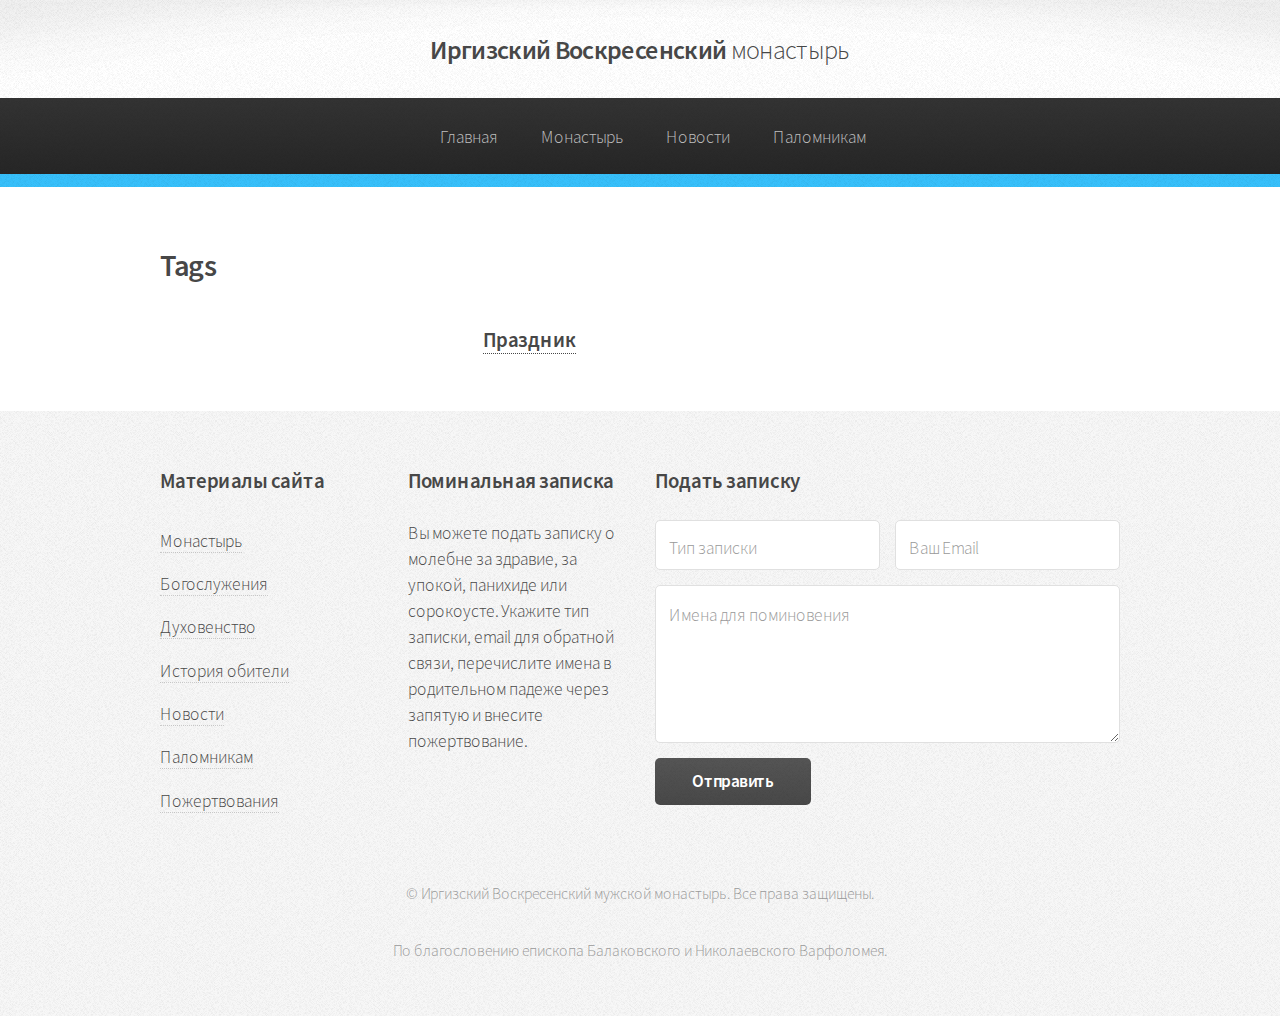
==== commit ea6d8a90: "add news 14.05.23" ====
--- a/tags/index.html
+++ b/tags/index.html
@@ -24,9 +24,9 @@
                 <li class="">
                     <a href="/%D0%BC%D0%BE%D0%BD%D0%B0%D1%81%D1%82%D1%8B%D1%80%D1%8C/">Монастырь</a><ul>
                         <li class="">
+                            <a href="/%D0%BC%D0%BE%D0%BD%D0%B0%D1%81%D1%82%D1%8B%D1%80%D1%8C/%D0%B1%D0%BE%D0%B3%D0%BE%D1%81%D0%BB%D1%83%D0%B6%D0%B5%D0%BD%D0%B8%D1%8F/">Богослужения</a>
+                        <li class="">
                             <a href="/%D0%BC%D0%BE%D0%BD%D0%B0%D1%81%D1%82%D1%8B%D1%80%D1%8C/%D0%B4%D1%83%D1%85%D0%BE%D0%B2%D0%B5%D0%BD%D1%81%D1%82%D0%B2%D0%BE/">Духовенство</a>
-                        <li class="">
-                            <a href="/%D0%BC%D0%BE%D0%BD%D0%B0%D1%81%D1%82%D1%8B%D1%80%D1%8C/%D0%B1%D0%BE%D0%B3%D0%BE%D1%81%D0%BB%D1%83%D0%B6%D0%B5%D0%BD%D0%B8%D1%8F/">Богослужения</a>
                         <li class="">
                             <a href="/%D0%BC%D0%BE%D0%BD%D0%B0%D1%81%D1%82%D1%8B%D1%80%D1%8C/%D0%B8%D1%81%D1%82%D0%BE%D1%80%D0%B8%D1%8F/">История</a>
                     </ul>
@@ -76,29 +76,37 @@
             </section><div id="footer">
     <div class="container">
         <div class="row">
-                <section class="col-6 col-6-narrower col-12-mobilep">
+                <section class="col-3 col-6-narrower col-12-mobilep">
                     <h3>Материалы сайта</h3>
                     <ul class="links">
-                            <li><a href="/%d0%bc%d0%be%d0%bd%d0%b0%d1%81%d1%82%d1%8b%d1%80%d1%8c/">Монастырь</a>
-                            <li><a href="/%d0%bc%d0%be%d0%bd%d0%b0%d1%81%d1%82%d1%8b%d1%80%d1%8c/%d0%b1%d0%be%d0%b3%d0%be%d1%81%d0%bb%d1%83%d0%b6%d0%b5%d0%bd%d0%b8%d1%8f/">Богослужения</a>
-                            <li><a href="/%d0%bc%d0%be%d0%bd%d0%b0%d1%81%d1%82%d1%8b%d1%80%d1%8c/%d0%b4%d1%83%d1%85%d0%be%d0%b2%d0%b5%d0%bd%d1%81%d1%82%d0%b2%d0%be/">Духовенство</a>
-                            <li><a href="/%d0%bc%d0%be%d0%bd%d0%b0%d1%81%d1%82%d1%8b%d1%80%d1%8c/%d0%b8%d1%81%d1%82%d0%be%d1%80%d0%b8%d1%8f/">История обители</a>
-                            <li><a href="/%d0%bd%d0%be%d0%b2%d0%be%d1%81%d1%82%d0%b8/">Новости</a>
-                            <li><a href="/%d0%bf%d0%b0%d0%bb%d0%be%d0%bc%d0%bd%d0%b8%d0%ba%d0%b0%d0%bc/">Паломникам</a>
+                            <li><a href="/%d0%bc%d0%be%d0%bd%d0%b0%d1%81%d1%82%d1%8b%d1%80%d1%8c/">Монастырь</a></li>
+                            <li><a href="/%d0%bc%d0%be%d0%bd%d0%b0%d1%81%d1%82%d1%8b%d1%80%d1%8c/%d0%b1%d0%be%d0%b3%d0%be%d1%81%d0%bb%d1%83%d0%b6%d0%b5%d0%bd%d0%b8%d1%8f/">Богослужения</a></li>
+                            <li><a href="/%d0%bc%d0%be%d0%bd%d0%b0%d1%81%d1%82%d1%8b%d1%80%d1%8c/%d0%b4%d1%83%d1%85%d0%be%d0%b2%d0%b5%d0%bd%d1%81%d1%82%d0%b2%d0%be/">Духовенство</a></li>
+                            <li><a href="/%d0%bc%d0%be%d0%bd%d0%b0%d1%81%d1%82%d1%8b%d1%80%d1%8c/%d0%b8%d1%81%d1%82%d0%be%d1%80%d0%b8%d1%8f/">История обители</a></li>
+                            <li><a href="/%d0%bd%d0%be%d0%b2%d0%be%d1%81%d1%82%d0%b8/">Новости</a></li>
+                            <li><a href="/%d0%bf%d0%b0%d0%bb%d0%be%d0%bc%d0%bd%d0%b8%d0%ba%d0%b0%d0%bc/">Паломникам</a></li>
+                            <li><a href="/%d0%bf%d0%be%d0%b6%d0%b5%d1%80%d1%82%d0%b2%d0%be%d0%b2%d0%b0%d0%bd%d0%b8%d1%8f/">Пожертвования</a></li>
                     </ul>
                 </section>
-            <section class="col-6 col-12-narrower">
+            
+            <section class="col-3 col-6-narrower col-12-mobilep">
+                
+                <h3>Поминальная записка</h3>
+                <div class="links">
+                    Вы можете подать записку о молебне за здравие, за упокой, панихиде или сорокоусте. Укажите тип записки, email для обратной связи, перечислите имена в родительном падеже через запятую и внесите пожертвование.
+                </div>
+            </section><section class="col-6 col-12-narrower">
     <h3>Подать записку</h3>
-    <form method="POST" action="">
+    <form method="POST" action="https://formspree.io/f/xqkowdbz">
         <div class="row gtr-50">
             <div class="col-6 col-12-mobilep">
-                <input type="text" name="name" id="name" placeholder="Имя" />
+                <input type="text" name="name" id="name" placeholder="Тип записки" />
             </div>
             <div class="col-6 col-12-mobilep">
-                <input type="email" name="email" id="email" placeholder="Email" />
+                <input type="email" name="email" id="email" placeholder="Ваш Email" />
             </div>
             <div class="col-12">
-                <textarea name="message" id="message" placeholder="Сообщение" rows="5"></textarea>
+                <textarea name="message" id="message" placeholder="Имена для поминовения" rows="5"></textarea>
             </div>
             <div class="col-12">
                 <ul class="actions">
